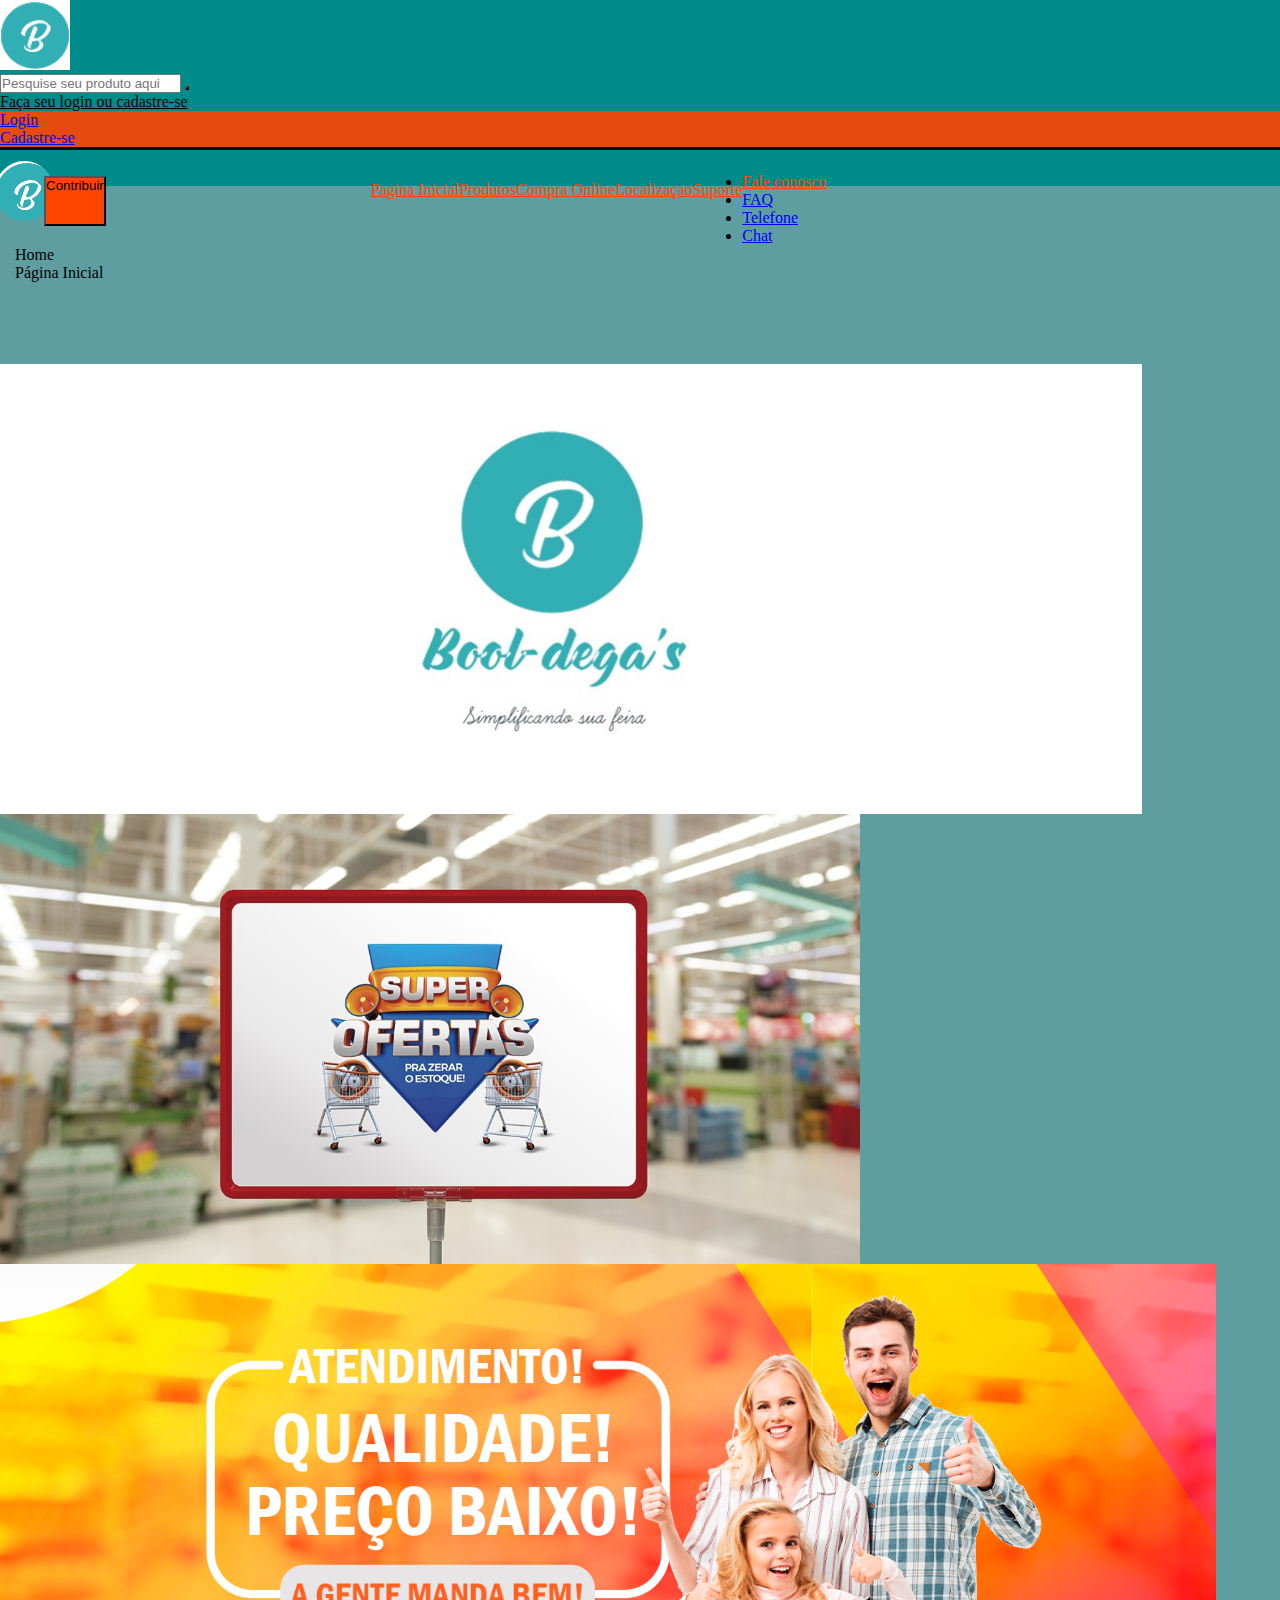
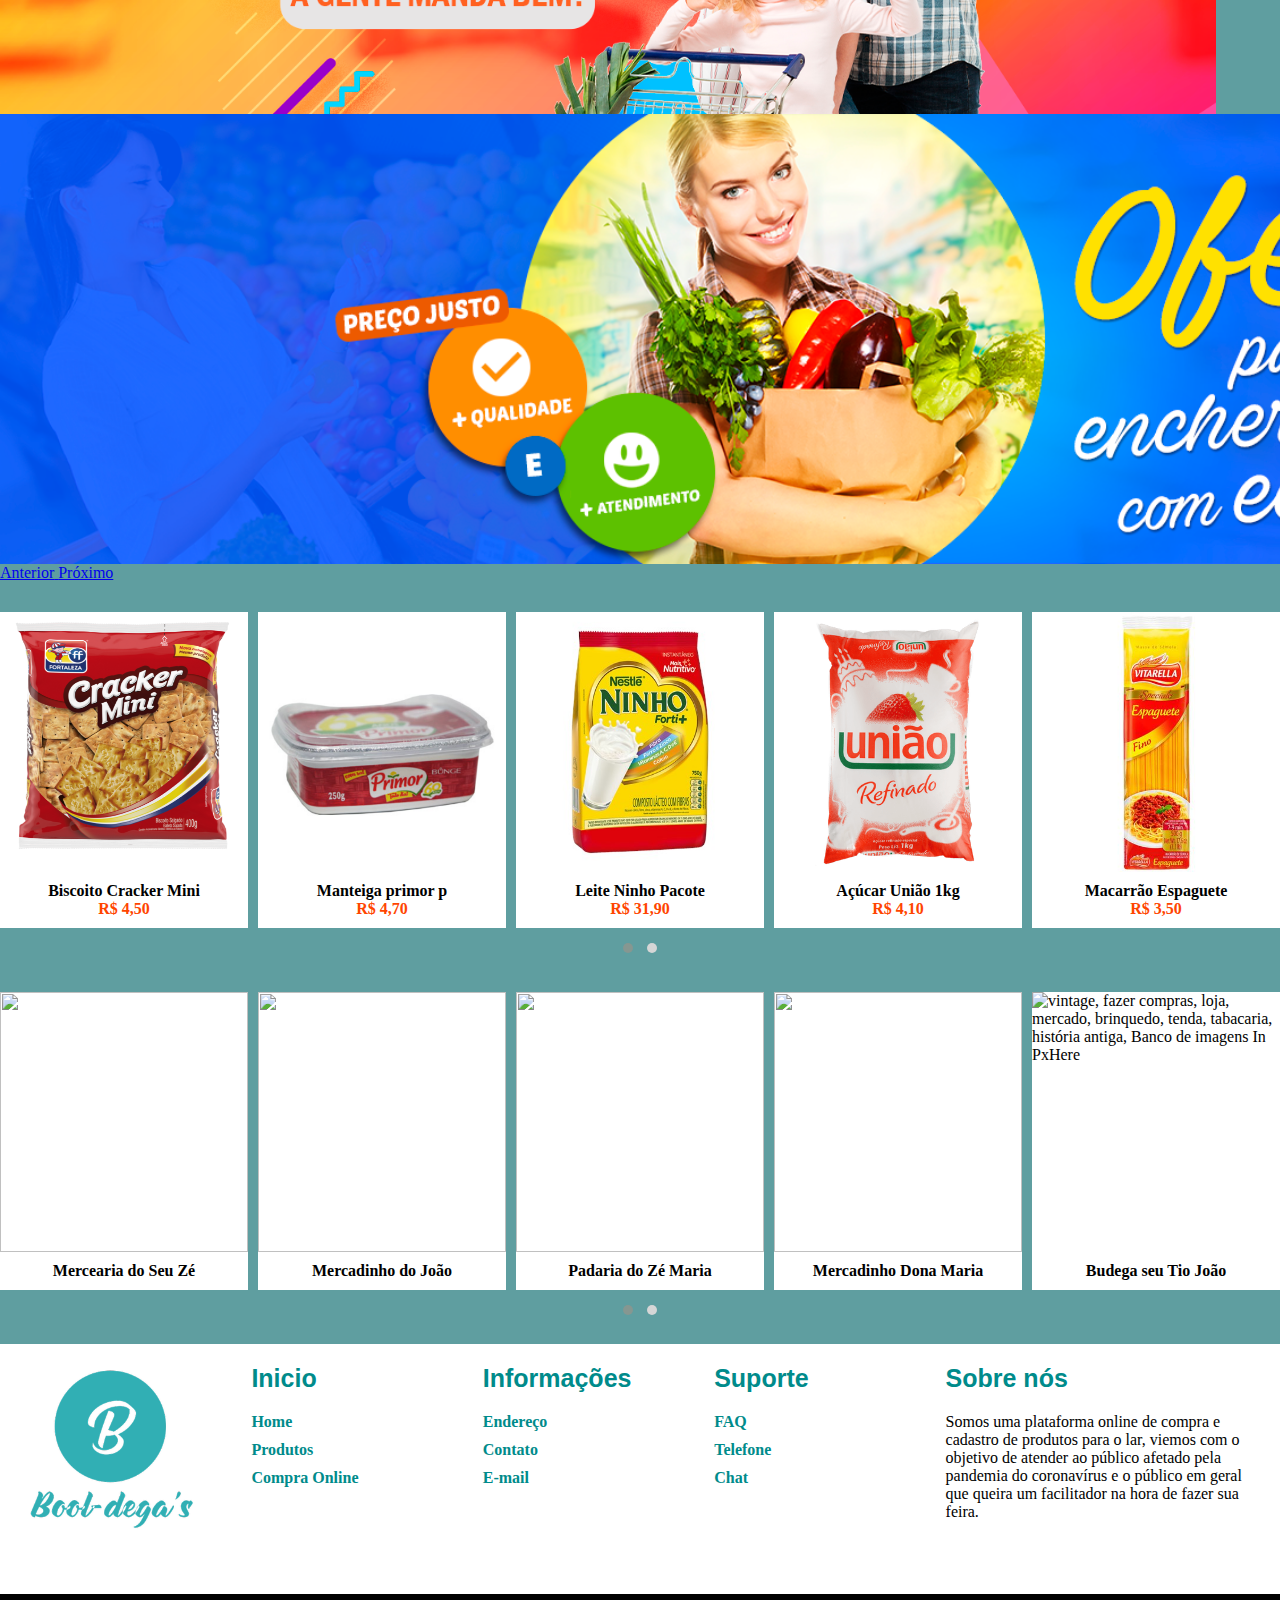
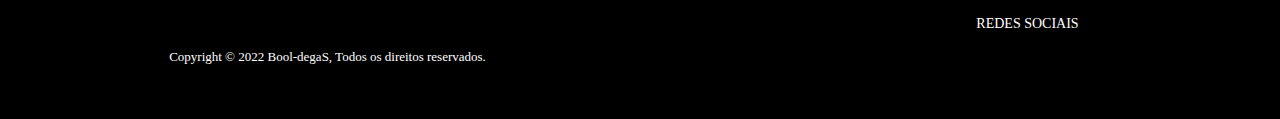
==== index.html @ 1ccc9628 "Rename index.md to index.html" ====
<!DOCTYPE html>
<html lang="pt-br">
<head>
    <meta charset="UTF-8">
    <meta http-equiv="X-UA-Compatible" content="IE=edge">
    <meta name="viewport" content="width=device-width, initial-scale=1.0">
    <link href="https://cdn.jsdelivr.net/npm/bootstrap@5.1.3/dist/css/bootstrap.min.css" rel="stylesheet" integrity="sha384-1BmE4kWBq78iYhFldvKuhfTAU6auU8tT94WrHftjDbrCEXSU1oBoqyl2QvZ6jIW3" crossorigin="anonymous">
    <link rel="stylesheet" href="css/style-index.css">
    <link rel="stylesheet" href="css/owl/owl.carousel.min.css">
    <link rel="stylesheet" href="css/owl/owl.theme.default.min.css">
    <link rel="shortcut icon" href="icon/favicon.ico" type="image/x-icon">

    
    <title>Bool-degaS</title>
</head>
<body>

    <main>
        <header class="container-1 p-3 mb-3 border-bottom">
            <div class="container">
              <div class="d-flex flex-wrap align-items-center justify-content-center justify-content-lg-start">
                <a href="#" class="d-flex align-items-center mb-2 mb-lg-0 text-dark text-decoration-none">
                    <img src="imagens/btn-b.PNG" alt="logo" class="bi me-3 rounded-3" width="70" height="70" role="img">
                </a>
                        
                <form class="d-inline-flex p-0 bd-highlight border border-0 w-50">
                    <input type="search" class="form-control m-0" placeholder="Pesquise seu produto aqui" aria-label="Search">
                    <button type="submit" class="btn-ss btn btn-outline-success ms-2"><i class="btn-s fas fa-search me-2"></i></button>
                </form>
        
                <ul class="nav col-12 col-lg-auto ms-4 mb-2 justify-content-center mb-md-0">
                    
                    <li class="nav-item dropdown" id="login">
                        <a href="#" class="log-cad nav-link dropdown-toggle link-secondary" id="navbarDarkDropdownMenuLink" role="button" data-bs-toggle="dropdown" aria-expanded="false"><i class="fas fa-user me-2"></i>Faça seu login ou cadastre-se</a>
                        <ul class="dropdown-menu dropdown-menu-light" aria-labelledby="navbarDarkDropdownMenuLink">
                            <li><a href="telas/login.html" class="dropdown-item">Login</a></li>
                            <li><a href="telas/login-cad.html" class="dropdown-item">Cadastre-se</a></li>

                        </ul>
                    </li>

                    <li><a href="#" class="ms-4 nav-link px-2 link-dark"><i class="loj-c fas fa-shopping-basket fa-2x"></i></a></li>
                    <li><a href="#" class="ms-4 nav-link px-2 link-dark"><i class="loj-c far fa-heart fa-2x"></i></a></li>
                </ul>
              </div>
            </div>
          </header>
          <header class="container-2 p-3 mb-3 border-bottoms bg-light bg-opacity-5">
            <div class="cab-2 inner">
                <a class="nav-link logo-bt" href="#"><h1 class="text-hide d-flex flex-wrap" style="background-image: url('imagens/btn-b.PNG'); width: 59px; height: 60px;"></h1></a>
                <button type="button" id="contribuir" class="btn-cont btn btn-success btn-lg" data-toggle="tooltip" data-placement="bottom" title="Contribua e venha cadastrar seus produtos conosco!">Contribuir</button>
               
              <nav class="nav-2 nav nav-masthead justify-content-center">
               
                <a class="nav-link btn-dark active" href="index.html"><i class="fas fa-house-user me-2"></i>Pagina Inicial</a>
                <a class="nav-link" href="#"><i class="fas fa-shopping-cart me-2"></i></i>Produtos</a>
                <a class="nav-link" href="#"><i class="fas fa-truck me-2"></i>Compra Online</a>
                <a class="nav-link" href="#"><i class="fas fa-map-marker-alt me-2"></i>Localizaçao</a>
                <a class="nav-link" href="#"><i class="fas fa-headphones me-2"></i>Suporte</a>
                <li class="nav-item dropdown">
                  <a href="#" class="log-cad nav-link dropdown-toggle link-secondary" id="navbarDarkDropdownMenuLink" role="button" data-bs-toggle="dropdown" aria-expanded="false">Fale conosco </a>
                  <ul class="dropdown-menu dropdown-menu-light" aria-labelledby="navbarDarkDropdownMenuLink">
                      <li><a href="#" class="dropdown-item">FAQ</a></li>
                      <li><a href="#" class="dropdown-item">Telefone</a></li>
                      <li><a href="#" class="dropdown-item">Chat</a></li>

                  </ul>
              </li>
              </nav>
            </div>
          </header>
          <nav class="nav-pag" aria-label="breadcrumb">
            <ol class="breadcrumb">
              <li class="item-nav breadcrumb-item"><a href="index.html">Home</a></li>
              <li class="item-nav breadcrumb-item active" aria-current="page">Página Inicial</li>
            </ol>
          </nav>
          <div class="container">
            <!-- Conteúdo aqui -->
            <div id="carouselExampleIndicators" class="carousel slide" data-ride="carousel">
                <ol class="carousel-indicators">
                  <li data-target="#carouselExampleIndicators" data-slide-to="0" class="active"></li>
                  <li data-target="#carouselExampleIndicators" data-slide-to="1"></li>
                  <li data-target="#carouselExampleIndicators" data-slide-to="2"></li>
                  <li data-target="#carouselExampleIndicators" data-slide-to="3"></li>
                </ol>
                <div class="carousel-inner">
                  <div class="carousel-item active">
                    <img class="box-img d-block w-100" src="imagens/banner-booldegas.jpg" alt="Primeiro Slide">
                  </div>
                  <div class="carousel-item">
                    <img class="box-img d-block w-100" src="imagens/banner-01.jpg" alt="Segundo Slide">
                  </div>
                  <div class="carousel-item">
                    <img class="box-img d-block w-100" src="imagens/banner-02.png" alt="Terceiro Slide">
                  </div>
                  <div class="carousel-item">
                    <img class="box-img d-block w-100" src="imagens/banner-03.png" alt="Terceiro Slide">
                  </div>
                </div>
                <a class="carousel-control-prev" href="#carouselExampleIndicators" role="button" data-slide="prev">
                  <span class="carousel-control-prev-icon" aria-hidden="true"></span>
                  <span class="sr-only">Anterior</span>
                </a>
                <a class="carousel-control-next" href="#carouselExampleIndicators" role="button" data-slide="next">
                  <span class="carousel-control-next-icon" aria-hidden="true"></span>
                  <span class="sr-only">Próximo</span>
                </a>
              </div>
             
          </div>
          <div class="corrousel-serie">
            <div class="owl-carousel owl-theme">
                  <div class="item-prod" id="prod_1" onclick="data_product(id)">
                        <img class="box-serie" src="imagens/prod-01.png" alt="" srcset="">
                        <p class="titulo-p">Biscoito Cracker Mini</p>
                        <p class="preco-t">R$ 4,50</p>
                  
                  </div>
                <div class="item-prod"  id="prod_2" onclick="data_product(id)">
                    <img class="box-serie" src="imagens/prod-02.png" alt="" srcset="">
                     <p class="titulo-p">Manteiga primor p</p>
                    <p class="preco-t">R$ 4,70</p>
                </div>
                <div class="item-prod" id="prod_3" onclick="data_product(id)">
                    <img class="box-serie" src="imagens/prod-03.png" alt="" srcset="">
                     <p class="titulo-p">Leite Ninho Pacote</p>
                    <p class="preco-t">R$ 31,90</p>
                </div>
                <div class="item-prod" id="prod_4" onclick="data_product(id)">
                    <img class="box-serie" src="imagens/prod-04.png" alt="" srcset="">
                     <p class="titulo-p">Açúcar União 1kg</p>
                    <p class="preco-t">R$ 4,10</p>
                </div>
                <div class="item-prod" id="prod_5" onclick="data_product(id)">
                    <img class="box-serie" src="imagens/prod-05.png" alt="" srcset="">
                     <p class="titulo-p">Macarrão Espaguete</p>
                    <p class="preco-t">R$ 3,50</p>
                </div>
                <div class="item-prod" id="prod_6" onclick="data_product(id)">
                    <img class="box-serie" src="imagens/prod-06.png" alt="" srcset="">
                     <p class="titulo-p">Arroz Tio João 1kg</p>
                    <p class="preco-t">R$ 14,50</p>
                </div>
                <div class="item-prod" id="prod_7" onclick="data_product(id)">
                    <img class="box-serie" src="imagens/prod-07.png" alt="" srcset="">
                     <p class="titulo-p">Feijão Camil 1kg</p>
                    <p class="preco-t">R$ 6,70</p>
                </div>
                <div class="item-prod" id="prod_8" onclick="data_product(id)">
                    <img class="box-serie" src="imagens/prod-08.png" alt="" srcset="">
                     <p class="titulo-p">Leite Condensado</p>
                    <p class="preco-t">R$ 5,40</p>
                </div>
                <div class="item-prod" id="prod_9" onclick="data_product(id)">
                    <img class="box-serie" src="imagens/prod-09.png" alt="" srcset="">
                   <p class="titulo-p">Amaciante Ypê</p>
                    <p class="preco-t">R$ 8,90</p></div>
            </div>
        </div>
        
        <div class="corrousel-serie">
          <div class="owl-carousel owl-theme">
                <div class="item-prod" id="loja_1" onclick="data_loja(id)">
                      <img class="box-serie" src="https://www.maxpixel.net/static/photo/1x/Italy-Food-Rome-Culture-Italian-Shop-Delicatessan-2355864.jpg" alt="" srcset="">
                      <p class="titulo-p">Mercearia do Seu Zé</p>
                
                </div>
              <div class="item-prod"  id="loja_2" onclick="data_loja(id)">
                  <img class="box-serie" src="https://upload.wikimedia.org/wikipedia/commons/1/10/Feij%C3%A3o_1.jpg" alt="" srcset="">
                   <p class="titulo-p">Mercadinho do João</p>
              </div>
              <div class="item-prod" id="loja_3" onclick="data_loja(id)">
                  <img class="box-serie" src="https://cdn.pixabay.com/photo/2015/01/05/11/33/bakery-589157_1280.jpg" alt="" srcset="">
                   <p class="titulo-p">Padaria do Zé Maria</p>
              </div>
              <div class="item-prod" id="loja_4" onclick="data_loja(id)">
                  <img class="box-serie" src="https://fastly.4sqi.net/img/general/600x600/GJQ4FQEKUGASU24AX2RH2Y2UGEW4F2UCIPC0MXEIN3RLHY55.jpg" alt="" srcset="">
                   <p class="titulo-p">Mercadinho Dona Maria</p>
              </div>
              <div class="item-prod" id="loja_5" onclick="data_loja(id)">
                  <img class="box-serie" src="https://c.pxhere.com/photos/88/a0/shop_store_market_vintage_tobacco_shop-113951.jpg!d" srcset="https://c.pxhere.com/photos/88/a0/shop_store_market_vintage_tobacco_shop-113951.jpg!d" alt="vintage, fazer compras, loja, mercado, brinquedo, tenda, tabacaria, história antiga, Banco de imagens In PxHere">
                   <p class="titulo-p">Budega seu Tio João</p>
              </div>
              <div class="item-prod" id="loja_6" onclick="data_loja(id)">
                  <img class="box-serie" src="https://c.pxhere.com/photos/c0/43/bar_local_cong_ireland_irish_pub_pub_bottles_whisky-1007879.jpg!d" srcset="https://c.pxhere.com/photos/c0/43/bar_local_cong_ireland_irish_pub_pub_bottles_whisky-1007879.jpg!d" alt="restaurante, Barra, beber, Cerveja, toque, garrafas, Uísque, Irlanda, local, bar, irlandês, bar irlandês, loja de bebidas, Bebida destilada, Cong, Banco de imagens In PxHere">
                   <p class="titulo-p">Bar do Tonhão</p>
              </div>
              <div class="item-prod" id="loja_7" onclick="data_loja(id)">
                  <img class="box-serie" src="https://c.pxhere.com/images/35/a7/81f414f37162e304adaf0f52b2f8-1583413.jpg!d" srcset="https://c.pxhere.com/images/35/a7/81f414f37162e304adaf0f52b2f8-1583413.jpg!d" alt="fazer compras, Boutique, Venda, loja outlet, varejo, moda, Mercado, bazar, construção, compras, têxtil, vestir, mercado, período de férias, Acessório de moda, turismo, rua, Banco de imagens In PxHere"> 
                  <p class="titulo-p">Lojinha da Márcia</p>
              </div>
              <div class="item-prod" id="loja_8" onclick="data_loja(id)">
                  <img class="box-serie" src="https://fastly.4sqi.net/img/general/600x600/uSq8orMO858jFy14eDWfLMKlTCXiB7jz79rmEryK-1o.jpg" alt="" srcset="">
                   <p class="titulo-p">Padaria Dona Vilma</p>
              </div>
              <div class="item-prod" id="loja_9" onclick="data_loja(id)">
                  <img class="box-serie" src="" alt="" srcset="">
                 <p class="titulo-p">Budega dois irmãos</p>
              </div>
          </div>
      </div>

      <div class="container">
        <div class="row" id="new_product"></div>
      </div>
    </main>

    <footer>
      <div class="boxes">
        <img src="imagens/logo-m.PNG" alt="Logo - Bool-degaS" class="logo">
      </div>
      <div class="boxes">
        <h2>Inicio</h2>
        <ul>
          <li><a href="index.html">Home</a></li>
          <li><a href="#">Produtos</a></li>
          <li><a href="#">Compra Online</a></li>
        </ul>
      </div>
      <div class="boxes">
        <h2>Informações</h2>
        <ul>
          <li><a href="#">Endereço</a></li>
          <li><a href="#">Contato</a></li>
          <li><a href="#">E-mail</a></li>
        </ul>
      </div>
      <div class="boxes">
        <h2>Suporte</h2>
        <ul>
          <li><a href="#">FAQ</a></li>
          <li><a href="#">Telefone</a></li>
          <li><a href="#">Chat</a></li>
        </ul>
      </div>
      <div class="boxes">
        <h2>Sobre nós</h2>
        <p>
          Somos uma plataforma online de compra e cadastro de produtos para o lar, viemos com o objetivo de atender ao público afetado pela pandemia do coronavírus e o público em geral que queira um facilitador na hora de fazer sua feira.
        </p>
      </div>
    </footer>
    <div class="foot">
      <div class="redes">
        <p class="copy">Copyright &copy; 2022 Bool-degaS, Todos os direitos reservados.</p>
      </div>
      <div class="redes">
        <p class="c-rede">REDES SOCIAIS</p>
        <a href=""><i class="fab fa-facebook"></i></a>
        <a href=""><i class="fab fa-instagram"></i></a>
        <a href=""><i class="fab fa-youtube"></i></a>
        <a href=""><i class="fab fa-github"></i></a>
      </div>
    </div>

    <script src="arqv-js/scripts-index.js"></script>
    <script src="arqv-js/owl/jquery.min.js"></script>
    <script src="arqv-js/owl/owl.carousel.min.js"></script>
    <script src="arqv-js/owl/setup.js"></script>
    <script src="https://cdn.jsdelivr.net/npm/bootstrap@5.1.3/dist/js/bootstrap.bundle.min.js" integrity="sha384-ka7Sk0Gln4gmtz2MlQnikT1wXgYsOg+OMhuP+IlRH9sENBO0LRn5q+8nbTov4+1p" crossorigin="anonymous"></script>
    <script src="https://code.jquery.com/jquery-3.3.1.slim.min.js" integrity="sha384-q8i/X+965DzO0rT7abK41JStQIAqVgRVzpbzo5smXKp4YfRvH+8abtTE1Pi6jizo" crossorigin="anonymous"></script>
    <script src="https://cdnjs.cloudflare.com/ajax/libs/popper.js/1.14.3/umd/popper.min.js" integrity="sha384-ZMP7rVo3mIykV+2+9J3UJ46jBk0WLaUAdn689aCwoqbBJiSnjAK/l8WvCWPIPm49" crossorigin="anonymous"></script>
    <script src="https://stackpath.bootstrapcdn.com/bootstrap/4.1.3/js/bootstrap.min.js" integrity="sha384-ChfqqxuZUCnJSK3+MXmPNIyE6ZbWh2IMqE241rYiqJxyMiZ6OW/JmZQ5stwEULTy" crossorigin="anonymous"></script>
    <script src="https://kit.fontawesome.com/65e74de912.js" crossorigin="anonymous"></script>
    <script src="arqv-js/script-cesta-index.js"></script>
    <script src="arqv-js/tela-inicial-login.js"></script>
</body>
</html>
---- css/style-index.css ----
*{
    margin: 0;
    padding: 0;
    box-sizing: border-box;
}

body{
    background-color: cadetblue;
 }
/* formatação primeiro header*/
 .container-1{
     background-color: #008B8B;
     margin: 0;
 }

 .container-1 form .btn-s{
     color: black;
 }

 .container-1 form .btn-s:hover{
     color: orangered;
 }
 .container-1 form .btn-ss{
     background-color: orangered;
 }
 .container-1 form .btn-ss:hover{
     background-color: black;
     border-bottom: 3px solid orangered;
     transition: linear .3s;
     width: 55px;
 }
 .container ul .log-cad{
     color: black;
 }
 .container ul .log-cad:hover{
     color: orangered;
     border-bottom: 3px solid orangered;
     transition: ease-in-out .3s;
 }

 .container ul .dropdown-menu{
     background-color: orangered;
     border-bottom: 3px solid black;
     opacity: .9;
     cursor: pointer;
 }
 .container ul .loj-c:hover{
     color: orangered;
 }
/* formatação segundo header*/
 .container-2{
     height: 60px;
    margin: 0;
 }

.container-2 .cab-2{
    height: 50px;
    display: flex;
    position: relative;
    bottom: 13px;
}
.container-2 .cab-2 .btn-cont{
    display: flex;
    position: relative;
    right: 15px;
    background-color: orangered;
    top: 3px;
}
.container-2 .cab-2 .btn-cont:hover{
    background-color: black;
    border-bottom: 3px solid cadetblue;
    transition: .3s;
    width: 127px;
    height: 52px;
    font-size: 1.3rem;
    color: rgb(3, 182, 57);

}
.container-2 .cab-2 .nav-2{
    display: flex;
    position: relative;
    left: 250px;
}
.container-2 .cab-2 .nav-2 .nav-link{
    color: orangered;
    margin-top: 8px;
}
.container-2 .cab-2 .nav-2 .nav-link:hover{
    color: rgb(3, 182, 57);
    border-bottom: 3px solid cadetblue;
    transition: linear .3s;
    
}
.inner .logo-bt .text-hide{
    display: flex;
    position: relative;
    border-radius: 200%;
    bottom: 11.8px;
    right: 5px;
}
/* Configuração img carroussel 1*/
.container .carousel-item .box-img{
    display: flex;
    height: 400px;
    min-height: 450px;
}
/*Config carrousel*/

.corrousel-serie{
    display: flex;
    margin-top: 30px;
  
}
.new_prod{
    cursor: pointer;
}
.corrousel-serie .item-prod{
    background-color: #fff;
    padding-bottom: 10px;
    cursor: pointer;
}
.corrousel-serie .item-prod .titulo-p{
    display: flex;
    justify-content: center;
    margin-top: 10px;
    font-weight: bolder;
    
}
.corrousel-serie .item-prod .preco-t{
    display: flex;
    justify-content: center;
    font-weight: bold;
    color: orangered;
}
.box-serie{
    display: flex;
    height: 260px;
    width: 400px;
    
}
/*Rodape config*/
footer{
    margin-top: 20px;
    width: 100%;
    min-height: 250px;
    background: #fff;
    display: flex;

}
.boxes .logo{
    display: flex;
    position: relative;
    width: 180px;   
}
footer .boxes{
    width: 320px;
    min-height: 150px;
    padding: 20px;
}
footer .boxes:nth-child(5){
    width: 500px;
}

.boxes h2{
    color: #008B8B;
    margin-bottom: 20px;
    font-family: Verdana, Geneva, Tahoma, sans-serif;
    font-size: 25px;
    font-weight: 900;
    
}

.boxes ul li {
    margin: 10px 0px;
    list-style: none;
}
.boxes ul li a{
    color: #008B8B;
    text-decoration: none;
    font-weight: bolder;
}
.boxes ul li a:hover{
    color: orangered;
    font-size: 18px;
}

/*Formatação da nav pag*/
.nav-pag{
    display: flex;
    margin-bottom: 10px;
}
.nav-pag ol .item-nav{
    display: flex;
    position: relative;
    margin-left: 15px;
}
.nav-pag ol .item-nav a{
    text-decoration: none;
    color: black;
}
.nav-pag ol .item-nav a:hover{
    color: orangered;
    font-weight: bolder;
}
/*Ultima parte do footer*/
.foot{
    width: 100%;
    min-height: 125px;
    background: black;
    display: flex;
}

.foot .redes{
    width: 50%;
    display: flex;
    justify-content: center;
    align-items: center;
    margin-left: 15px;
   
}
.foot .copy{
    color: #fff;
    display: flex;
    font-size: 13px;
  
}
.foot .redes a{
    width: 50px;
    cursor: pointer;
    text-decoration: none;
    display: flex;
    justify-content: center;
}
.foot .redes .c-rede{
    display: flex;
    position: relative;
    color: #fff;
    font-size: 14px;
    bottom: 20px;
    left: 160px;
    margin-bottom: 25px;
}
.foot .redes i{
    color: #fff;
    display: flex;
    margin-left: 20px;
}
.foot .redes i:hover{
    color: orangered;
}
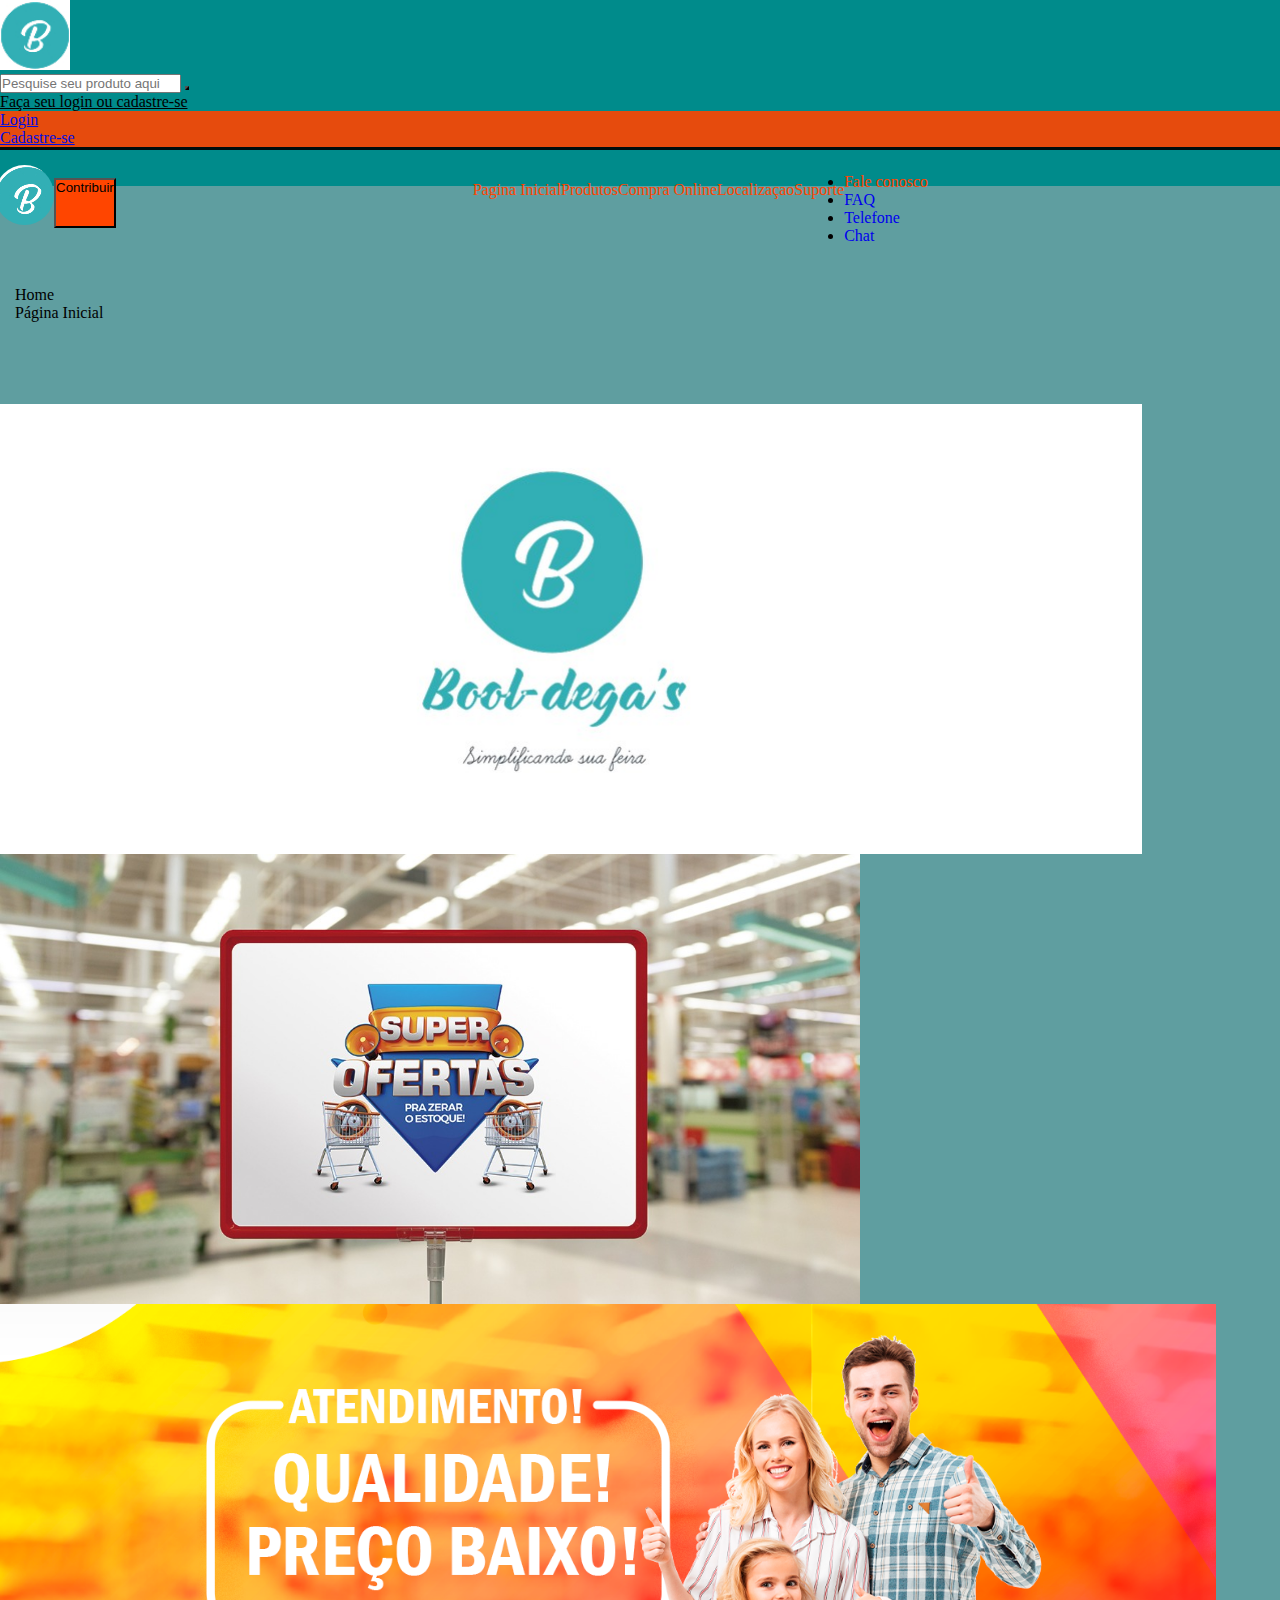
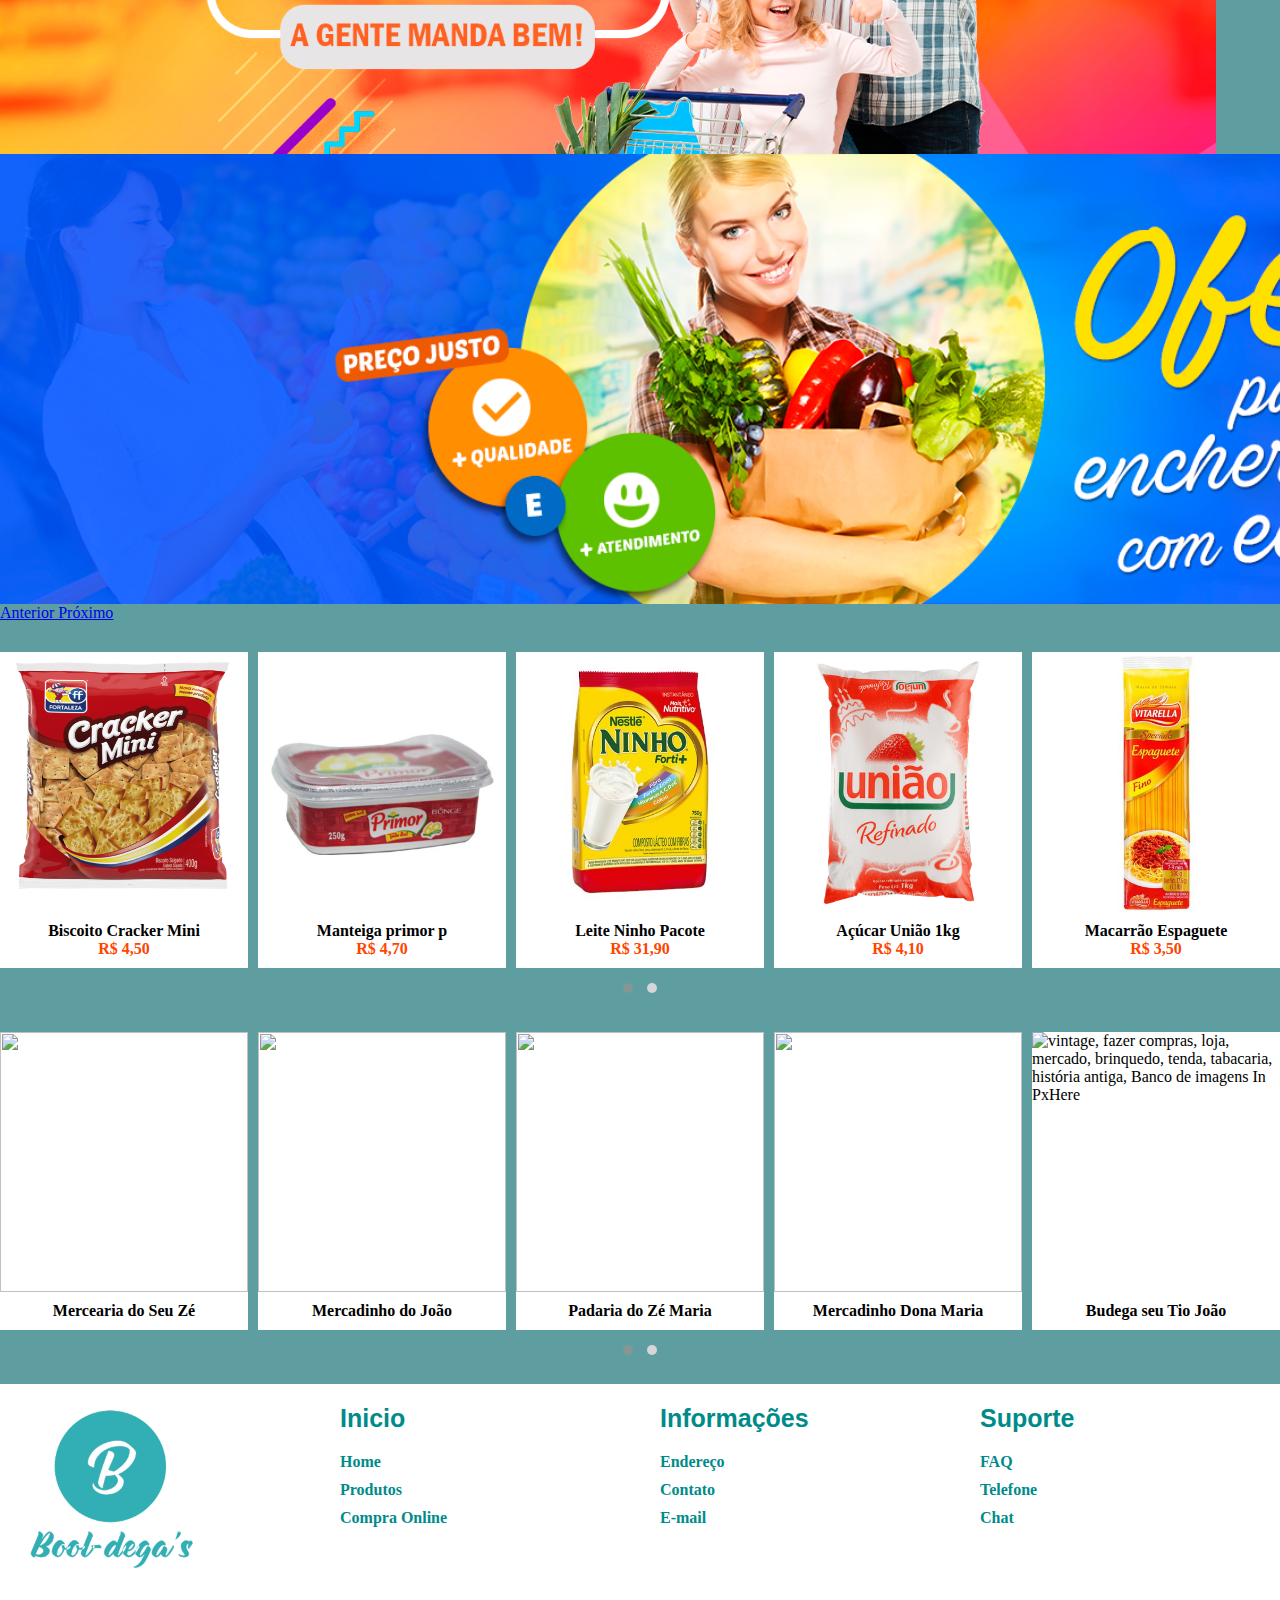
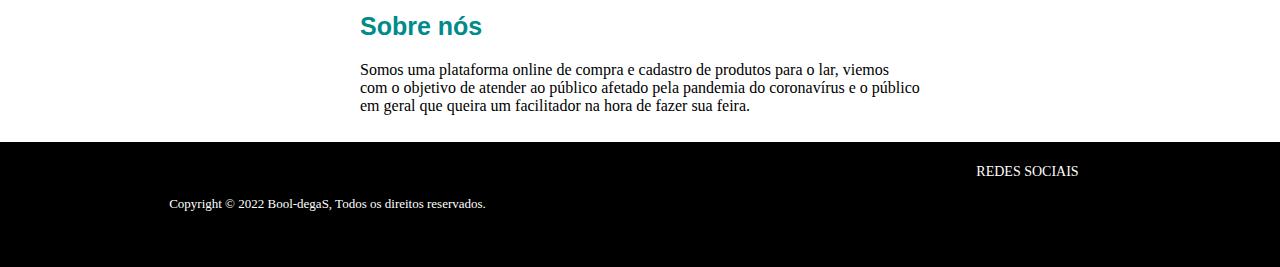
==== commit a7144cab: "Add files via upload" ====
--- a/index.html
+++ b/index.html
@@ -6,6 +6,7 @@
     <meta name="viewport" content="width=device-width, initial-scale=1.0">
     <link href="https://cdn.jsdelivr.net/npm/bootstrap@5.1.3/dist/css/bootstrap.min.css" rel="stylesheet" integrity="sha384-1BmE4kWBq78iYhFldvKuhfTAU6auU8tT94WrHftjDbrCEXSU1oBoqyl2QvZ6jIW3" crossorigin="anonymous">
     <link rel="stylesheet" href="css/style-index.css">
+    <link rel="stylesheet" href="css/responsive/index-responsive.css">
     <link rel="stylesheet" href="css/owl/owl.carousel.min.css">
     <link rel="stylesheet" href="css/owl/owl.theme.default.min.css">
     <link rel="shortcut icon" href="icon/favicon.ico" type="image/x-icon">
@@ -266,4 +267,4 @@
     <script src="arqv-js/script-cesta-index.js"></script>
     <script src="arqv-js/tela-inicial-login.js"></script>
 </body>
-</html>
+</html>--- a/css/style-index.css
+++ b/css/style-index.css
@@ -10,7 +10,6 @@
 /* formatação primeiro header*/
  .container-1{
      background-color: #008B8B;
-     margin: 0;
  }
 
  .container-1 form .btn-s{
@@ -49,8 +48,9 @@
  }
 /* formatação segundo header*/
  .container-2{
-     height: 60px;
+    height: 60px;
     margin: 0;
+     
  }
 
 .container-2 .cab-2{
@@ -58,13 +58,17 @@
     display: flex;
     position: relative;
     bottom: 13px;
+   
 }
 .container-2 .cab-2 .btn-cont{
     display: flex;
     position: relative;
-    right: 15px;
+    right: 5px;
     background-color: orangered;
-    top: 3px;
+    top: 5px;
+}
+.container-2 .cab-2 a{
+    text-decoration: none;
 }
 .container-2 .cab-2 .btn-cont:hover{
     background-color: black;
@@ -79,7 +83,9 @@
 .container-2 .cab-2 .nav-2{
     display: flex;
     position: relative;
-    left: 250px;
+    flex-direction: row;
+    margin-left: auto;
+    margin-right: auto;
 }
 .container-2 .cab-2 .nav-2 .nav-link{
     color: orangered;
@@ -95,7 +101,7 @@
     display: flex;
     position: relative;
     border-radius: 200%;
-    bottom: 11.8px;
+    bottom: 8px;
     right: 5px;
 }
 /* Configuração img carroussel 1*/
@@ -145,12 +151,15 @@
     min-height: 250px;
     background: #fff;
     display: flex;
-
+    justify-content: space-around;
+    flex-wrap: wrap;
+    margin-left: auto;
+    margin-right: auto;
 }
 .boxes .logo{
     display: flex;
     position: relative;
-    width: 180px;   
+    width: 180px;  
 }
 footer .boxes{
     width: 320px;
@@ -158,7 +167,7 @@
     padding: 20px;
 }
 footer .boxes:nth-child(5){
-    width: 500px;
+    width: 600px;
 }
 
 .boxes h2{
@@ -167,7 +176,6 @@
     font-family: Verdana, Geneva, Tahoma, sans-serif;
     font-size: 25px;
     font-weight: 900;
-    
 }
 
 .boxes ul li {
--- a/css/responsive/index-responsive.css
+++ b/css/responsive/index-responsive.css
@@ -0,0 +1,93 @@
+@media screen and (max-width: 700px){
+    .container{
+        display: flex;
+        min-width: 90%;
+    }
+    .container .bi{
+        display: flex;
+        position: relative;
+        right: 50px;
+
+    }
+    /*Config segundo header*/
+    .container-2{
+        height: 300px;
+        margin: 0;
+        display: flex;
+        flex-direction: column;
+        
+    }
+    .container-2 .cab-2 a{
+        text-decoration: none;
+    }
+    
+    .container-2 .cab-2 .nav-2{
+        display: flex;
+        position: relative;
+        flex-direction: row;
+        margin-left: auto;
+        margin-right: auto;
+        align-items: initial;
+    }
+    
+    /*Config carrousel prod*/
+    .corrousel-serie .item-prod{
+        background-color: #fff;
+        padding-bottom: 10px;
+        cursor: pointer;
+    }
+   
+    /*Config footer*/
+    footer{
+        margin-top: 20px;
+        width: 100%;
+        min-height: 450px;
+        background: #fff;
+        display: flex;
+        position: relative;
+        justify-content: space-around;
+        flex-wrap: wrap;
+    
+    }
+    footer .boxes{
+        width: 320px;
+        height: 200px;
+        padding: 20px;
+        margin-left: auto;
+        margin-right: auto;
+    }
+    .boxes .logo{
+        display: flex;
+        position: relative;
+        margin-left: auto;
+        margin-right: auto;
+        width: 150px;   
+    }
+    .foot{
+        width: 100%;
+        padding: 10px;
+        height: 150px;
+        background: black;
+        display: flex;
+        justify-content: center;
+    }
+}
+
+@media screen and (min-width: 700px){
+    .container-2{
+        height: 100px;
+        margin: 0;
+        display: flex;
+        flex-direction: column;
+        
+    }
+    .container-2 .cab-2 .nav-2{
+       
+        display: flex;
+        position: relative;
+        flex-direction: row;
+        margin-left: auto;
+        margin-right: auto;
+        align-items: initial;
+    }
+}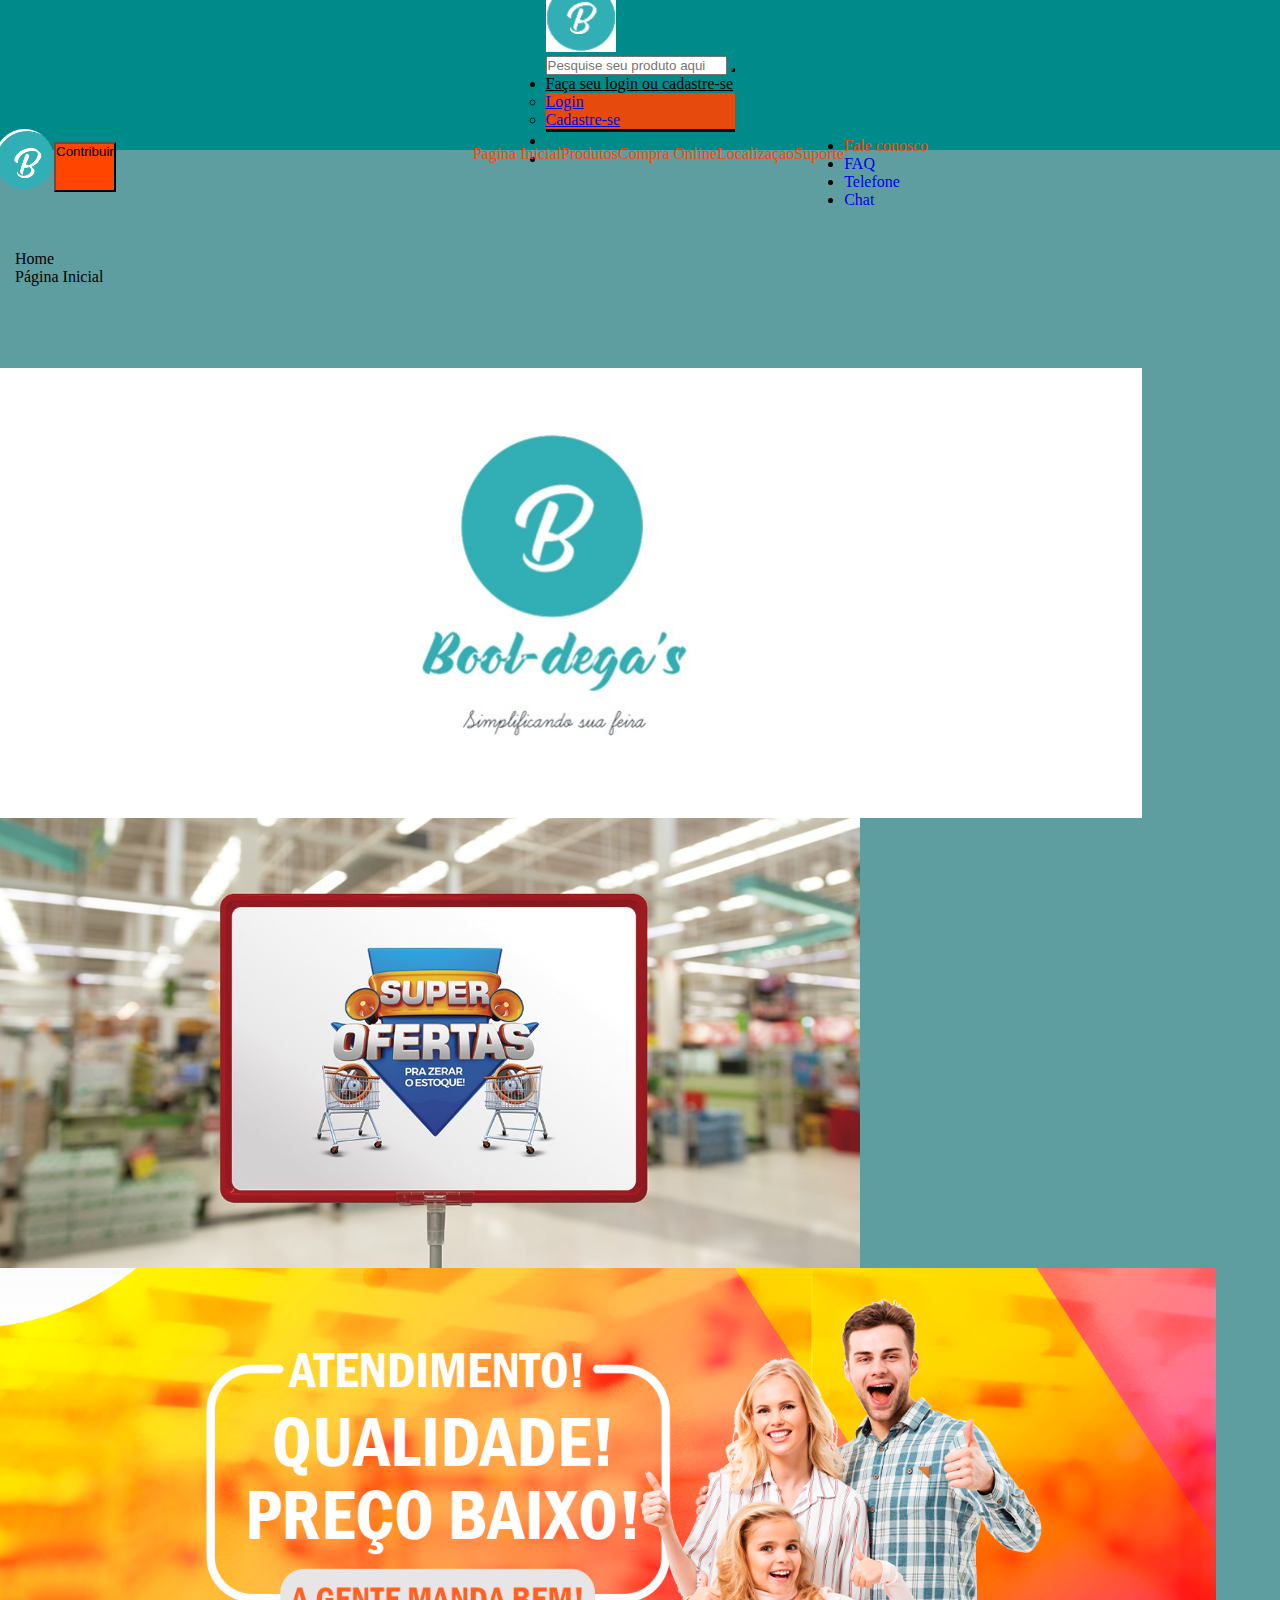
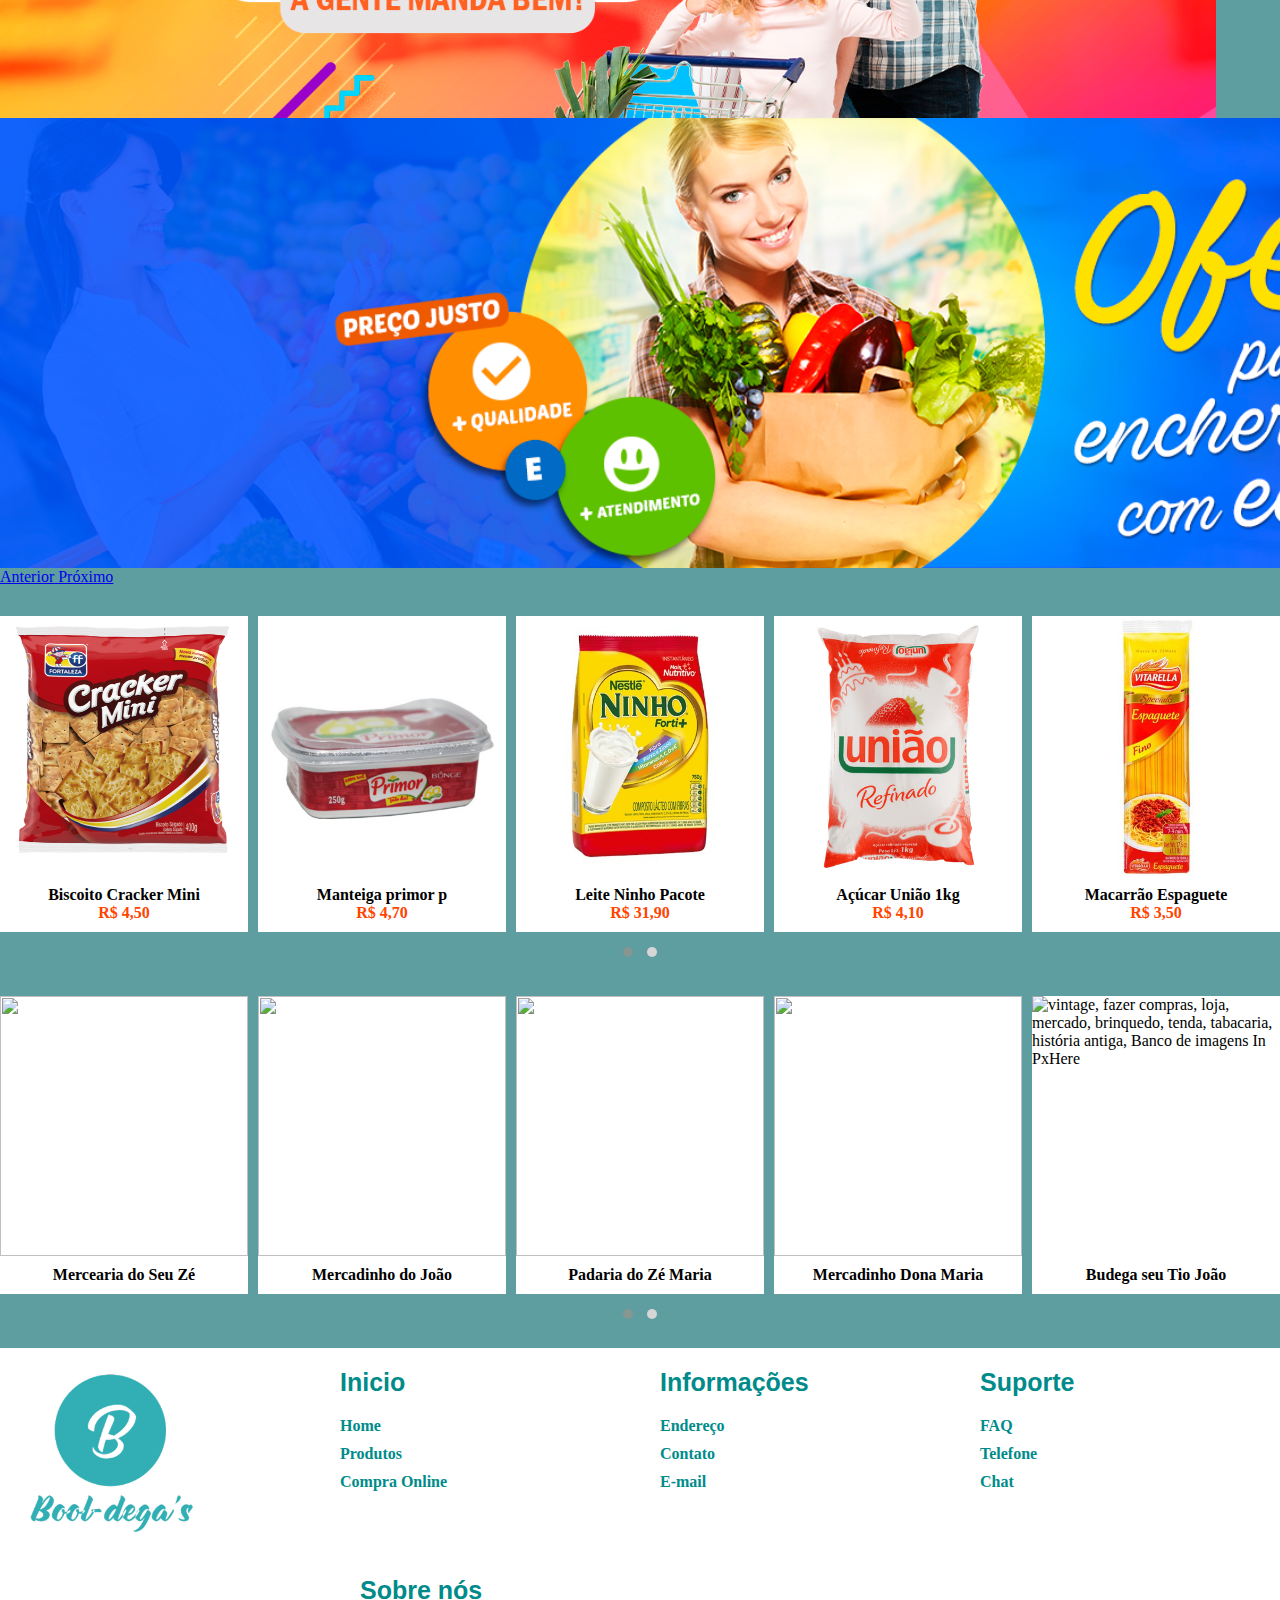
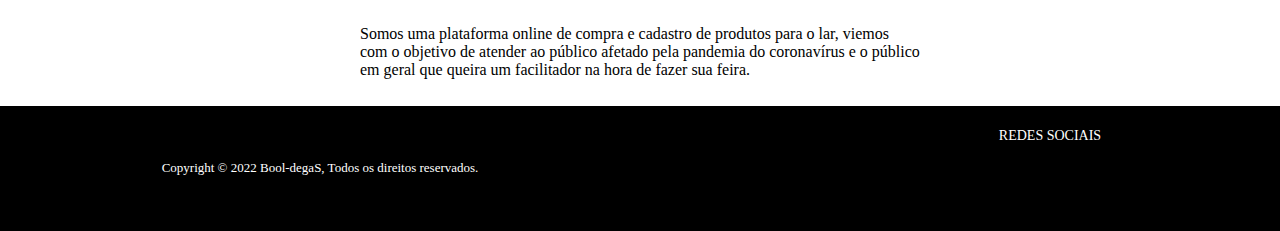
==== commit d868aff1: "Add files via upload" ====
--- a/index.html
+++ b/index.html
@@ -33,10 +33,9 @@
                     
                     <li class="nav-item dropdown" id="login">
                         <a href="#" class="log-cad nav-link dropdown-toggle link-secondary" id="navbarDarkDropdownMenuLink" role="button" data-bs-toggle="dropdown" aria-expanded="false"><i class="fas fa-user me-2"></i>Faça seu login ou cadastre-se</a>
-                        <ul class="dropdown-menu dropdown-menu-light" aria-labelledby="navbarDarkDropdownMenuLink">
+                        <ul class="dropdown-menu" aria-labelledby="navbarDarkDropdownMenuLink">
                             <li><a href="telas/login.html" class="dropdown-item">Login</a></li>
                             <li><a href="telas/login-cad.html" class="dropdown-item">Cadastre-se</a></li>
-
                         </ul>
                     </li>
 
@@ -50,8 +49,12 @@
             <div class="cab-2 inner">
                 <a class="nav-link logo-bt" href="#"><h1 class="text-hide d-flex flex-wrap" style="background-image: url('imagens/btn-b.PNG'); width: 59px; height: 60px;"></h1></a>
                 <button type="button" id="contribuir" class="btn-cont btn btn-success btn-lg" data-toggle="tooltip" data-placement="bottom" title="Contribua e venha cadastrar seus produtos conosco!">Contribuir</button>
-               
-              <nav class="nav-2 nav nav-masthead justify-content-center">
+               <div class="mobile-menu">
+                 <div class="line1"></div>
+                 <div class="line2"></div>
+                 <div class="line3"></div>
+               </div>
+              <nav class="nav-2 nav dropdown-menu nav-masthead justify-content-center">
                
                 <a class="nav-link btn-dark active" href="index.html"><i class="fas fa-house-user me-2"></i>Pagina Inicial</a>
                 <a class="nav-link" href="#"><i class="fas fa-shopping-cart me-2"></i></i>Produtos</a>
@@ -256,6 +259,7 @@
     </div>
 
     <script src="arqv-js/scripts-index.js"></script>
+    <script src="arqv-js/script-mobile-menu.js"></script>
     <script src="arqv-js/owl/jquery.min.js"></script>
     <script src="arqv-js/owl/owl.carousel.min.js"></script>
     <script src="arqv-js/owl/setup.js"></script>
--- a/css/style-index.css
+++ b/css/style-index.css
@@ -10,6 +10,10 @@
 /* formatação primeiro header*/
  .container-1{
      background-color: #008B8B;
+     display: flex;
+     justify-content: space-around;
+     align-items: center;
+     height: 150px;
  }
 
  .container-1 form .btn-s{
@@ -84,6 +88,7 @@
     display: flex;
     position: relative;
     flex-direction: row;
+    border-style: hidden;
     margin-left: auto;
     margin-right: auto;
 }
@@ -223,7 +228,6 @@
     display: flex;
     justify-content: center;
     align-items: center;
-    margin-left: 15px;
    
 }
 .foot .copy{
@@ -233,11 +237,11 @@
   
 }
 .foot .redes a{
-    width: 50px;
     cursor: pointer;
     text-decoration: none;
     display: flex;
     justify-content: center;
+    
 }
 .foot .redes .c-rede{
     display: flex;
@@ -245,7 +249,7 @@
     color: #fff;
     font-size: 14px;
     bottom: 20px;
-    left: 160px;
+    left: 130px;
     margin-bottom: 25px;
 }
 .foot .redes i{
--- a/css/responsive/index-responsive.css
+++ b/css/responsive/index-responsive.css
@@ -1,23 +1,69 @@
 @media screen and (max-width: 700px){
+    body{
+        overflow-x: hidden;
+    }
+    a{
+        text-decoration: none;
+        transition: .3s;
+    }
+    nav{
+        display: flex;
+        justify-content: space-around;
+        align-items: center;
+    }
     .container{
         display: flex;
         min-width: 90%;
+        
     }
     .container .bi{
         display: flex;
         position: relative;
         right: 50px;
-
+    }
+    .container-1{
+        height: 200px;
+    }
+    /*Config menu botao*/
+    .mobile-menu{
+        cursor: pointer;
+        display: block;
+    }
+    .mobile-menu div{
+        width: 32px;
+        height: 2px;
+        background: black;
+        margin: 8px;
+        margin-left: 30px;
+        transition: .3s;
     }
     /*Config segundo header*/
-    .container-2{
-        height: 300px;
-        margin: 0;
-        display: flex;
+    .nav-2{
+        display: block;
+        position: sticky;
+        position: -webkit-sticky;
+        float: left;
+        
+        width: 40vw;
+        height: 75vh;
+        background: #fff;
         flex-direction: column;
+        align-items: center;
+        justify-content: space-around;
+        transform: translateX(100%);
+        transition: transform 0.3s ease-in;
         
     }
+    
+    .container-2{
+        height: 15vh;
+        width: 100%;
+        margin-right: 10px;
+        display: flex;
+        justify-content: space-around;      
+    }
     .container-2 .cab-2 a{
+       margin-left: 0;
         text-decoration: none;
     }
     
@@ -69,10 +115,50 @@
         height: 150px;
         background: black;
         display: flex;
-        justify-content: center;
+        justify-content: space-around;
+    
+    }
+    .foot .redes{
+        width: 50%;
+        margin: 0px;
+        margin-right: 30px;
+        display: flex;
+        position: relative;
+        justify-content: space-around;
+        align-items: center;
+  
+    }
+    .foot .redes a{
+        margin: 0px;
+        margin-left: -10px;
+
+
+    }
+    .foot .redes .c-rede{
+        left: 90px;
+        font-size: 13px;
+    }
+    .foot .copy{
+        font-size: 12px;
+        margin-left: 10px;
     }
 }
-
+/*Config ação ao ativar*/
+.nav-2.active{
+    transform: translateX(0);
+    display: block;
+    position: absolute;
+} 
+/* Config ação do botaão*/
+.mobile-menu.active .line1{
+    transform: rotate(-45deg) translate(-8px, 8px);
+}
+.mobile-menu.active .line2{
+    opacity: 0;
+}
+.mobile-menu.active .line3{
+    transform: rotate(45deg) translate(-5px, -7px); 
+}
 @media screen and (min-width: 700px){
     .container-2{
         height: 100px;
@@ -82,7 +168,6 @@
         
     }
     .container-2 .cab-2 .nav-2{
-       
         display: flex;
         position: relative;
         flex-direction: row;
@@ -90,4 +175,14 @@
         margin-right: auto;
         align-items: initial;
     }
+}
+@keyframes navLinkFade{
+    from{
+        opacity: 0;
+        transform: translateX(50px);
+    }
+    to{
+        opacity: 1;
+        transform: translateX(0);
+    }
 }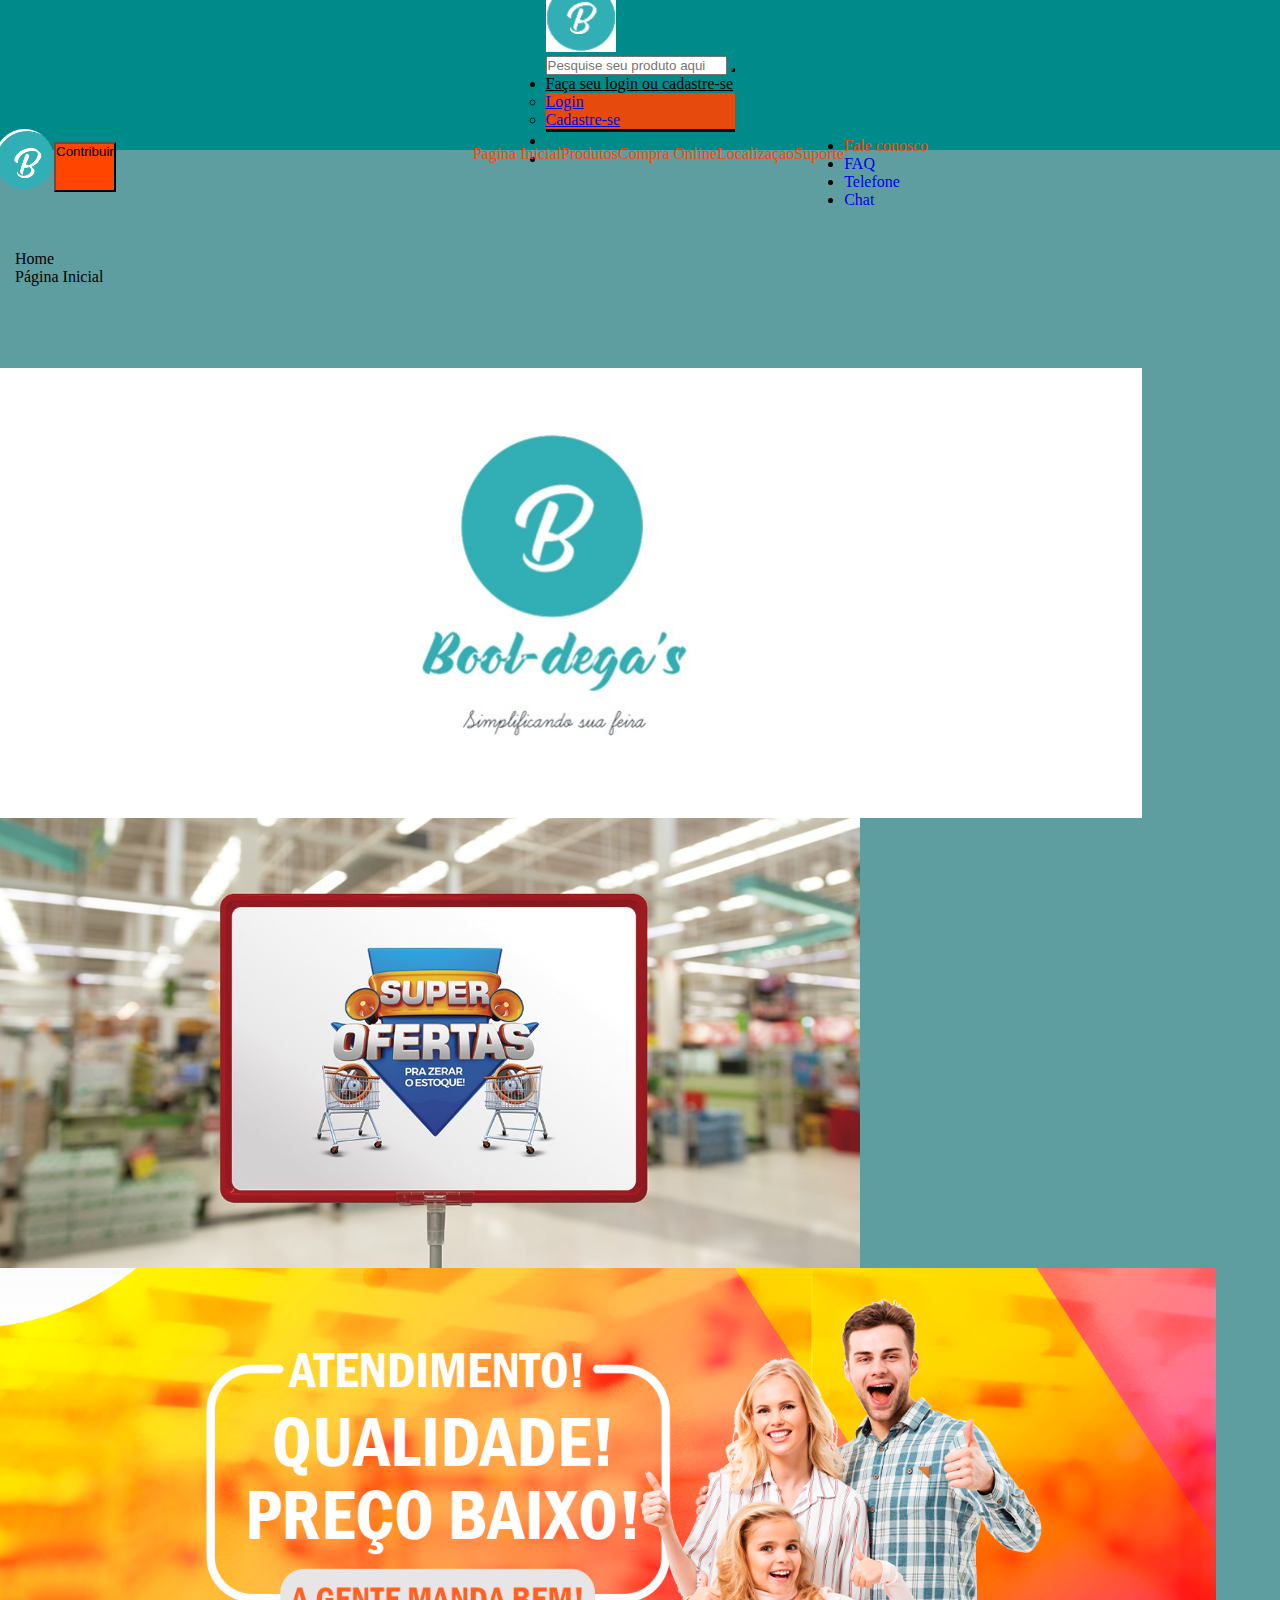
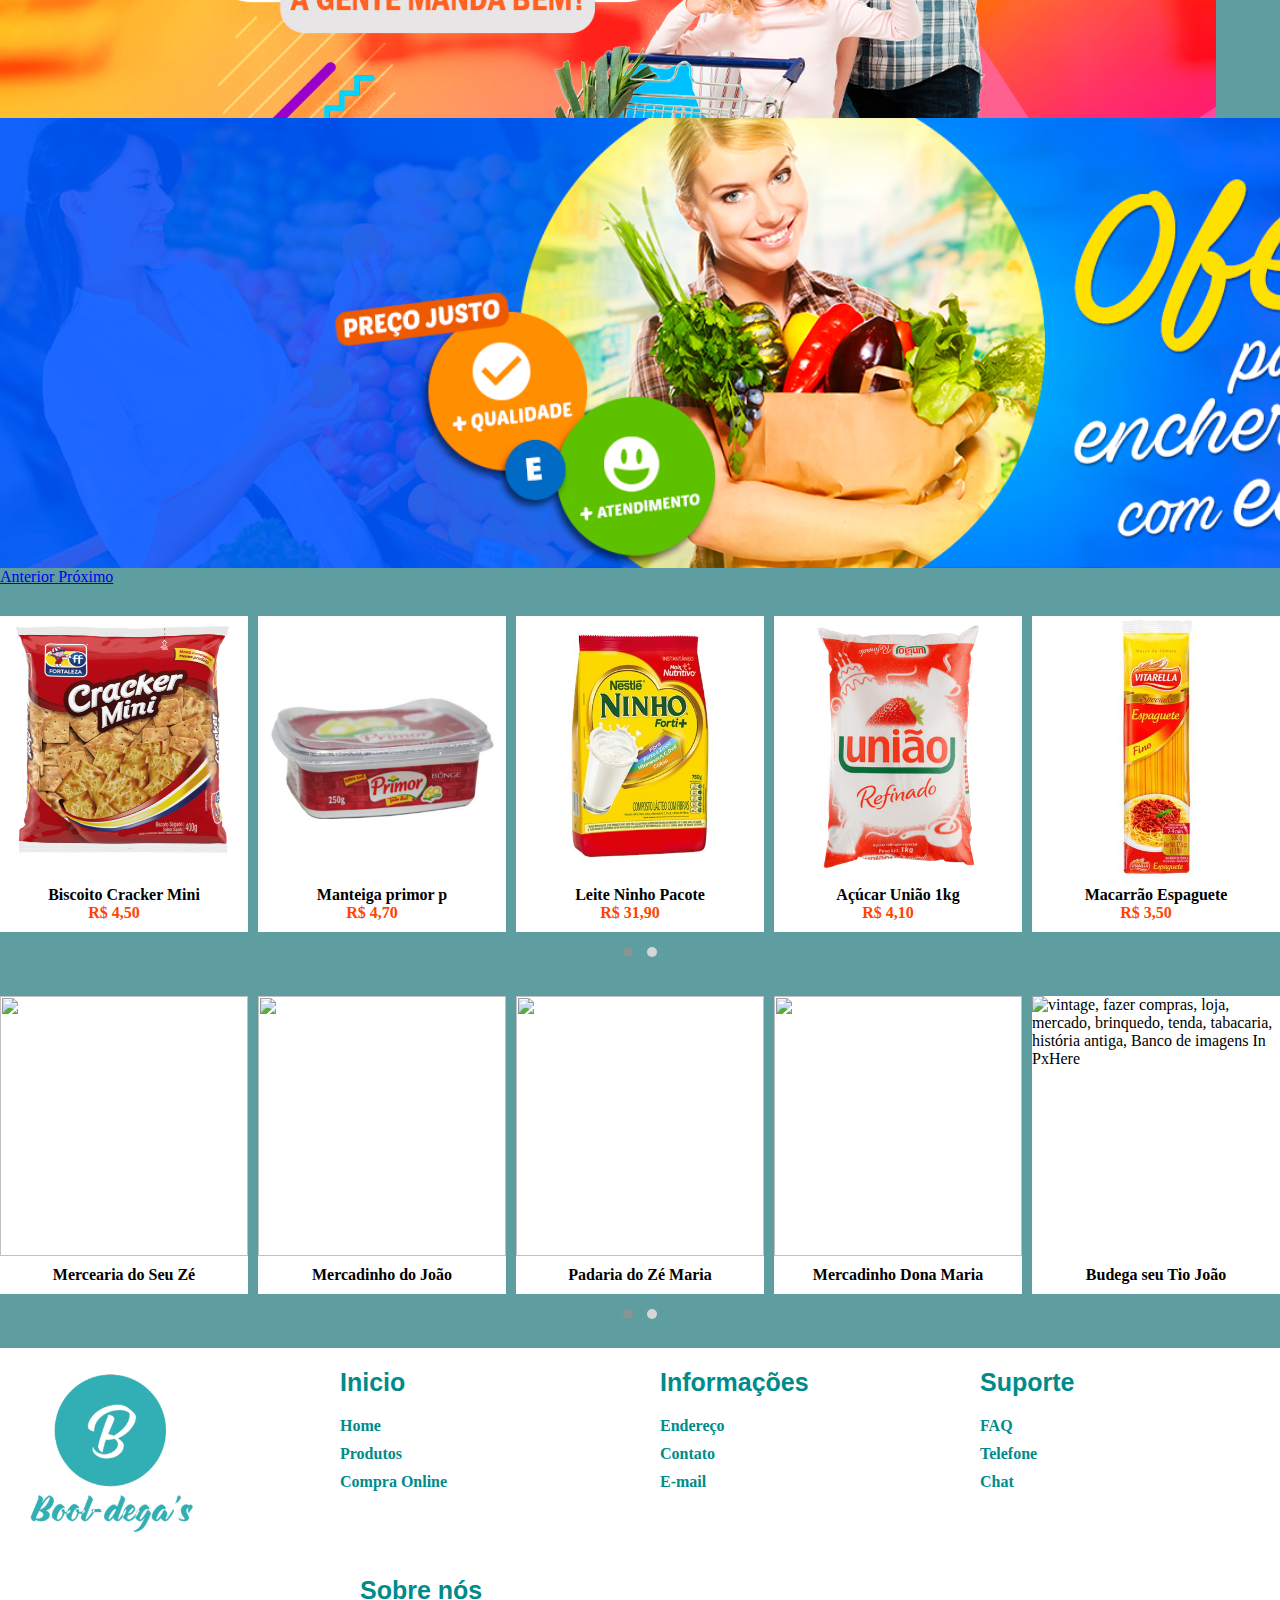
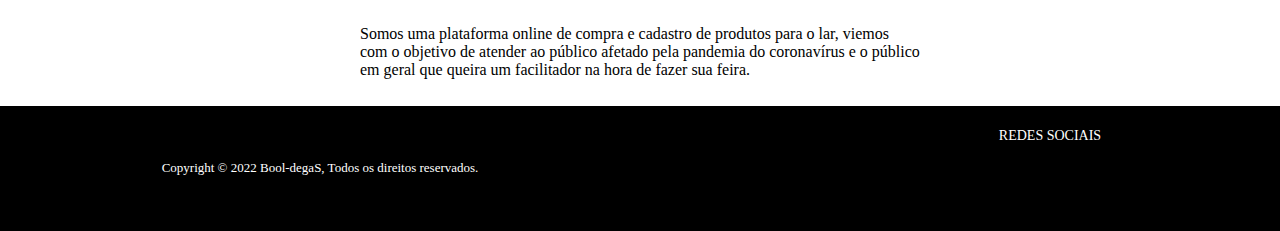
==== commit 2ab40af2: "Add files via upload" ====
--- a/index.html
+++ b/index.html
@@ -39,7 +39,7 @@
                         </ul>
                     </li>
 
-                    <li><a href="#" class="ms-4 nav-link px-2 link-dark"><i class="loj-c fas fa-shopping-basket fa-2x"></i></a></li>
+                    <li><a href="telas/cesta.html" class="ms-4 nav-link px-2 link-dark"><i class="loj-c fas fa-shopping-basket fa-2x"></i></a></li>
                     <li><a href="#" class="ms-4 nav-link px-2 link-dark"><i class="loj-c far fa-heart fa-2x"></i></a></li>
                 </ul>
               </div>
@@ -118,48 +118,49 @@
                   <div class="item-prod" id="prod_1" onclick="data_product(id)">
                         <img class="box-serie" src="imagens/prod-01.png" alt="" srcset="">
                         <p class="titulo-p">Biscoito Cracker Mini</p>
-                        <p class="preco-t">R$ 4,50</p>
+                        <p class="preco-t">R$ 4,50<a href="#" class="add-cart"><span class="fas fa-shopping-basket"></span><span class="fas fa-heart" id="fav"></span></a></p>
                   
                   </div>
                 <div class="item-prod"  id="prod_2" onclick="data_product(id)">
                     <img class="box-serie" src="imagens/prod-02.png" alt="" srcset="">
                      <p class="titulo-p">Manteiga primor p</p>
-                    <p class="preco-t">R$ 4,70</p>
+                     <p class="preco-t">R$ 4,70<a href="#" class="add-cart"><span class="fas fa-shopping-basket"></span><span class="fas fa-heart" id="fav"></span></a></p>
                 </div>
                 <div class="item-prod" id="prod_3" onclick="data_product(id)">
                     <img class="box-serie" src="imagens/prod-03.png" alt="" srcset="">
                      <p class="titulo-p">Leite Ninho Pacote</p>
-                    <p class="preco-t">R$ 31,90</p>
+                     <p class="preco-t">R$ 31,90<a href="#" class="add-cart"><span class="fas fa-shopping-basket"></span><span class="fas fa-heart" id="fav"></span></a></p>
                 </div>
                 <div class="item-prod" id="prod_4" onclick="data_product(id)">
                     <img class="box-serie" src="imagens/prod-04.png" alt="" srcset="">
                      <p class="titulo-p">Açúcar União 1kg</p>
-                    <p class="preco-t">R$ 4,10</p>
+                     <p class="preco-t">R$ 4,10<a href="#" class="add-cart"><span class="fas fa-shopping-basket"></span><span class="fas fa-heart" id="fav"></span></a></p>
                 </div>
                 <div class="item-prod" id="prod_5" onclick="data_product(id)">
                     <img class="box-serie" src="imagens/prod-05.png" alt="" srcset="">
                      <p class="titulo-p">Macarrão Espaguete</p>
-                    <p class="preco-t">R$ 3,50</p>
+                     <p class="preco-t">R$ 3,50<a href="#" class="add-cart"><span class="fas fa-shopping-basket"></span><span class="fas fa-heart" id="fav"></span></a></p>
                 </div>
                 <div class="item-prod" id="prod_6" onclick="data_product(id)">
                     <img class="box-serie" src="imagens/prod-06.png" alt="" srcset="">
                      <p class="titulo-p">Arroz Tio João 1kg</p>
-                    <p class="preco-t">R$ 14,50</p>
+                     <p class="preco-t">R$ 14,50<a href="#" class="add-cart"><span class="fas fa-shopping-basket"></span><span class="fas fa-heart" id="fav"></span></a></p>
                 </div>
                 <div class="item-prod" id="prod_7" onclick="data_product(id)">
                     <img class="box-serie" src="imagens/prod-07.png" alt="" srcset="">
                      <p class="titulo-p">Feijão Camil 1kg</p>
-                    <p class="preco-t">R$ 6,70</p>
+                     <p class="preco-t">R$ 6,70<a href="#" class="add-cart"><span class="fas fa-shopping-basket"></span><span class="fas fa-heart" id="fav"></span></a></p>
                 </div>
                 <div class="item-prod" id="prod_8" onclick="data_product(id)">
                     <img class="box-serie" src="imagens/prod-08.png" alt="" srcset="">
                      <p class="titulo-p">Leite Condensado</p>
-                    <p class="preco-t">R$ 5,40</p>
+                     <p class="preco-t">R$ 5,40<a href="#" class="add-cart"><span class="fas fa-shopping-basket"></span><span class="fas fa-heart" id="fav"></span></a></p>
                 </div>
                 <div class="item-prod" id="prod_9" onclick="data_product(id)">
                     <img class="box-serie" src="imagens/prod-09.png" alt="" srcset="">
                    <p class="titulo-p">Amaciante Ypê</p>
-                    <p class="preco-t">R$ 8,90</p></div>
+                   <p class="preco-t">R$ 8,90<a href="#" class="add-cart"><span class="fas fa-shopping-basket"></span><span class="fas fa-heart" id="fav"></span></a></p>
+                  </div>
             </div>
         </div>
         
--- a/css/style-index.css
+++ b/css/style-index.css
@@ -259,4 +259,84 @@
 }
 .foot .redes i:hover{
     color: orangered;
+}
+
+/* Efeito do mouse no carrosel e icones cesta e favoritos*/
+
+.item-prod:hover{
+    box-shadow: 10px 10px 60px rgba(0,0,0,1);
+}
+
+.add-cart>span{
+    font-size: 20px;
+    color:#008B8B;
+    float:right;
+    margin-left: 10px;
+    margin-top: 2px;
+}
+
+#fav{
+    color:red;
+}
+
+/* Tabela Cesta */
+
+.board{
+    width:100%;
+    margin:30px 0 30px 30px;
+    overflow:auto;
+    background: #fff;
+    border-radius:8px;
+}
+
+.board img{
+    width:45px;
+    height: 45px;
+    object-fit: cover;
+}
+
+.board h5{
+    font-weight: 600;
+    font-size:14px;
+}
+
+.board p{
+    font-weight: 400;
+    font-size: 13px;
+    color:#787d8d
+}
+
+.board .cesta_tb{
+    display: flex;
+    justify-content: flex-start;
+    align-items: center;
+    text-align: center;
+}
+
+table{
+    border-collapse: collapse;
+}
+
+tr{
+    border-bottom: 1px solid #eef0f3;
+}
+
+thead td{
+    font-size:14px;
+    text-transform: uppercase;
+    font-weight: 400;
+    background: #F9FAFB;
+    text-align: start;
+    padding: 15px;
+}
+
+tbody tr td{
+    padding: 10px 15px;
+}
+
+.edit a{
+    text-decoration: none;
+    font-size: 14px;
+    color:#554cd1;
+    font-weight: 600;
 }